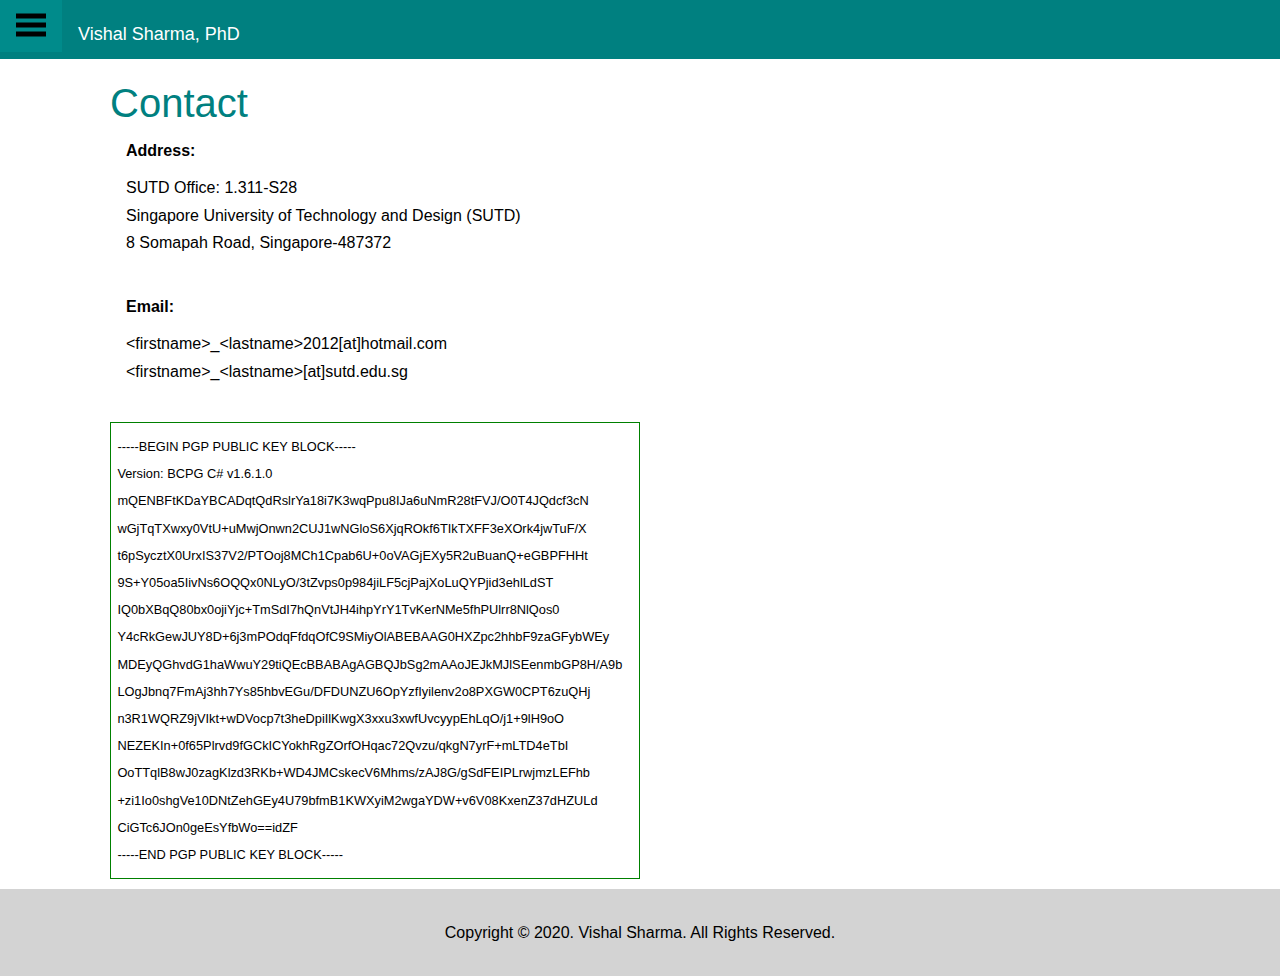
==== contact.html @ b8c451b6 "Add files via upload" ====
<!doctype html>
<html lang="en">
<head>
    <meta charset="UTF-8">
    <meta name="viewport"
          content="width=device-width, initial-scale=1.0, maximum-scale=1.0, minimum-scale=1.0">
    <meta http-equiv="X-UA-Compatible" content="ie=edge">
    <meta name="description" content="Vishal Sharma | PhD">
    <meta name="keywords" content="Vishal Sharma | PhD">
    <link rel="stylesheet" href="css/style.css">
    <link rel="stylesheet" media="screen and (max-width: 480px)" href="css/mobile.css">
    <title>Vishal Sharma | PhD</title>
    <link rel = "icon" href ="./img/toplogo.png" type = "image/x-icon"> 
</head>
    <style>


.subnav {
  float: center;
  overflow: visible;
}

.subnav .subnavbtn {
  font-size: 16px;  
  border: none;
  outline: none;
  color: white;
  padding: 23px;
  background-color: inherit;
  font-family: inherit;
  margin: 0;
}

 

.subnav-content {
  display: none;
  position: center;
  left: 0;
  background-color: teal;
  width: 100%;
  z-index: 1;
}

.subnav-content a {
  float: center;
  color: white;
  text-decoration: none;
}

.subnav-content a:hover {
  background-color: #eee;
  color: black;
}

.subnav:hover .subnav-content {
  display: block;
}
    </style>
<body>
<header>
   
   <div id="sideNavigation" class="sidenav">
       
  <!--  <a href="index.html" style="text-align: center"> <img src="./img/self.jpg" alt="self" style="border-radius: 100%; width: 100px; height: 100px; text-align: center"></a>-->
       <!--  <p class="logo"><a href="index.html">Vishal Sharma</a></p>-->
       
  <a href="javascript:void(0)" class="closebtn" onclick="closeNav()">&times;</a>
        <a href="index.html" class="current">Home</a>
        <a href="research.html">Research</a>
                <a href="teaching.html">Teaching</a>    
               <a href="publications.html">Publications</a>
                <a href="keynotes.html">Keynotes</a> 
                <a href="services.html">Services</a> 
                <a href="resources.html">Resources</a>
                <a href="contact.html">Contact</a><br>
   
<!--
      <div  id="banner" style="overflow: hidden; float: left">
          
           <div class="image-div">
             <a href="https://www.linkedin.com/in/vishal-sharma-ph-d-a1b1292a/" target="_blank"> <img src="./img/smalllinkedin.png" alt="self" style="border-radius: 100%; width: 40px; height: 40px;  text-align: center"> </a>   
       </div>
               <div class="image-div">
           <a href="https://orcid.org/0000-0001-7470-6506" target="_blank"> <img src="./img/smallorcid.png" alt="self" style="border-radius: 100%; width: 40px; height: 40px; text-align: center"></a>          
          </div>
                   <div class="image-div">
           <a href="https://scholar.google.com/citations?user=g2B3SKAAAAAJ&hl=en"  target="_blank"> <img src="./img/scholarsmall.png" alt="self"  style="border-radius: 100%; width: 40px; height: 40px; text-align: center"> </a>    <br>       
          </div>
         <div class="image-div">

             <a href="https://www.researchgate.net/profile/Vishal_Sharma27" target="_blank"> <img src="./img/smallresearchgate.png" alt="self"  style="border-radius: 200%; width: 40px; height: 40px; text-align: center"></a>            
      </div>
                       <div class="image-div">
                           <a href="https://publons.com/researcher/1433024/vishal-sharma/" target="_blank"> <img src="./img/smallpublon.png" alt="self"  style="border-radius: 100%; width: 40px; height: 40px; text-align: center"> </a>     
           </div>
              <div class="image-div">
             <a href="https://github.com/vshalsharma" target="_blank"> <img src="./img/smallgithub.png" alt="self"  style="border-radius: 100%; width: 40px; height: 40px; text-align: center"> </a>       
               </div>  
           
        </div>
  -->
        <style>
       .image-div{
  float:left;
  margin-right:10px;
  max-width: 25%;
  max-height: 25%;
}
       </style>
       
    </div>
    
 
<nav class="topnav">
  <a href="#" onclick="openNav()">
    <svg width="30" height="30" id="icoOpen">
        <path d="M0,5 30,5" stroke="#000" stroke-width="5"/>
        <path d="M0,14 30,14" stroke="#000" stroke-width="5"/>
        <path d="M0,23 30,23" stroke="#000" stroke-width="5"/>
    </svg>
        
  </a>
   
    <p><a href="index.html">Vishal Sharma, PhD</a></p>
</nav>
</header>
    
    <script>
function openNav() {
    document.getElementById("sideNavigation").style.width = "300px";
    document.getElementById("main").style.marginLeft = "300px";
}
 
function closeNav() {
    document.getElementById("sideNavigation").style.width = "0";
    document.getElementById("main").style.marginLeft = "0";
}
</script>
    
    
 <section id="about-info" class="py-1">
    <div class="container">
        <div class="info-left">
            <p class="l-heading"><span class="text-primary">Contact</span></p>
            <h4 style="text-align:justify; text-justify:auto; margin-left: 1.0em;">Address:</h4>
            <p style="text-align:justify; text-justify:auto; margin-left: 1.0em;">
                SUTD Office: 1.311-S28<br>
                Singapore University of Technology and Design (SUTD)<br>
                8 Somapah Road, Singapore-487372<br>
                <br>
              </p>
            <h4 style="text-align:justify; text-justify:auto; margin-left: 1.0em;">Email:</h4>
            <p style="text-align:justify; text-justify:auto; margin-left: 1.0em;">
                &lt;firstname&gt;_&lt;lastname&gt;2012[at]hotmail.com<br>
                 &lt;firstname&gt;_&lt;lastname&gt;[at]sutd.edu.sg<br>
                   <!-- &lt;firstname&gt;dot&lt;lastname&gt;[at]ieee.org<br>-->
                    <br>
                </p>
         <div style="border: 1px solid green; text-align: justify overflow-wrap: break-word;font-size: 100%">
                <p style="text-align:justify; margin-left: 0.5em; overflow-wrap: break-word; font-size: 80%">
             -----BEGIN PGP PUBLIC KEY BLOCK-----<br>
               Version: BCPG C# v1.6.1.0 <br>
mQENBFtKDaYBCADqtQdRslrYa18i7K3wqPpu8IJa6uNmR28tFVJ/O0T4JQdcf3cN
wGjTqTXwxy0VtU+uMwjOnwn2CUJ1wNGloS6XjqROkf6TIkTXFF3eXOrk4jwTuF/X
t6pSycztX0UrxIS37V2/PTOoj8MCh1Cpab6U+0oVAGjEXy5R2uBuanQ+eGBPFHHt
9S+Y05oa5IivNs6OQQx0NLyO/3tZvps0p984jiLF5cjPajXoLuQYPjid3ehlLdST
IQ0bXBqQ80bx0ojiYjc+TmSdI7hQnVtJH4ihpYrY1TvKerNMe5fhPUlrr8NlQos0
Y4cRkGewJUY8D+6j3mPOdqFfdqOfC9SMiyOlABEBAAG0HXZpc2hhbF9zaGFybWEy
MDEyQGhvdG1haWwuY29tiQEcBBABAgAGBQJbSg2mAAoJEJkMJlSEenmbGP8H/A9b
LOgJbnq7FmAj3hh7Ys85hbvEGu/DFDUNZU6OpYzfIyilenv2o8PXGW0CPT6zuQHj
n3R1WQRZ9jVIkt+wDVocp7t3heDpiIlKwgX3xxu3xwfUvcyypEhLqO/j1+9lH9oO
NEZEKIn+0f65Plrvd9fGCkICYokhRgZOrfOHqac72Qvzu/qkgN7yrF+mLTD4eTbI
OoTTqlB8wJ0zagKlzd3RKb+WD4JMCskecV6Mhms/zAJ8G/gSdFEIPLrwjmzLEFhb
+zi1Io0shgVe10DNtZehGEy4U79bfmB1KWXyiM2wgaYDW+v6V08KxenZ37dHZULd
CiGTc6JOn0geEsYfbWo==idZF
<br>
               -----END PGP PUBLIC KEY BLOCK-----<br>
               </p>
            </div>  
        </div>
        
        <div class="info-right">
            <div class="container">

                 
            
                 <div class="mapouter" style="text-align: center "><div class="gmap_canvas"><iframe width="450" height="300" id="gmap_canvas" src="https://maps.google.com/maps?q=SUTD&t=&z=13&ie=UTF8&iwloc=&output=embed" frameborder="0" scrolling="no" marginheight="0" marginwidth="0"></iframe><a href="https://www.embedgooglemap.net/en/">embed google maps</a></div><style>.mapouter{position:relative;text-align:right;height:300px;width:450px;}.gmap_canvas {overflow:hidden;background:none!important;height:300px;width:450px;}</style></div>
           
            </div>     
            
        </div>
        
        
    </div>
</section>
 
 
 
  
    
<footer id="main-footer" style="width: 100%; bottom: 0; left: 0">
    <p> Copyright &copy; 2020. Vishal Sharma. All Rights Reserved.</p>
</footer>
</body>
</html>
---- css/style.css ----
/* reset */
* {
    margin: 0;
    padding: 0;
    box-sizing: border-box;
}

/* Main Styling*/

html,body{
    font-family: "Segoe UI", Tahoma, Geneva, Verdana, sans-serif;
    line-height: 1.7em;
}
a {
    color: #333;
    text-decoration: none;
}

h1, h2, h3 {
    padding-bottom: 20px;
}

p {
    margin: 10px 0;
}
/* Utility Classes*/
.container {
    
    margin: auto;
    max-width: 1100px;
    overflow: auto;
    padding: 0 20px;
}
.text-primary {
    color: Teal;
}
.lead {
    font-size: 20px;
}
.btn {
    display: inline-block;
    font-size: 20px;
    color: #fff;
    background: #333;
    padding: 13px 20px;
    border: none;
    cursor: pointer;
}
.btn:hover {
    background: #f7c08a;
    color: #333333;
}
.btn-light {
    background: #f4f4f4;
    color: #333333;
}

.bg-dark {
    background: #333333;
    color: #ffffff;
}
.bg-light {
    background: #f4f4f4;
    color: #333333;
}
.bg-primary {
    background: white;
    color: #333333;
    padding: 5px;
}
.clr {
    clear: both;
}
.l-heading {
    font-size: 40px;
    line-height: 1.2;
}

/* Padding*/
.py-1{
    padding: 10px 0;
}
.py-2 {
    padding: 20px 0;
}
.py-3 {
    padding: 30px 0;
}

/* Navbar*/
#navbar {
    background: teal;
    color: #fff;
    overflow: auto;
}
#navbar a {
    color: #ffffff;

}
#navbar h1 {
    float: left;
    padding-top: 20px;
}
#navbar ul {
    list-style: none;
    float: right;
}
#navbar ul li {
    float: left;
}
#navbar ul li a {
    display: block;
    padding: 20px;
    text-align: center;
}
#navbar ul li a:hover,
#navbar ul li a.current{
    background: darkcyan;
    color: white;
}

/* Showcase*/
#showcase {
    background: url('../img/showcase.jpg') no-repeat
    center center/cover;
    height: 600px;
}
#showcase .showcase-content {
    color: #fff;
    text-align: center;
    padding-top: 170px;
}
#showcase .showcase-content h1{
    font-size: 60px;
    line-height: 1.2em;
}
#showcase .showcase-content p {
    padding-bottom: 20px;
    line-height: 1.7em;
}

/* Home Info*/
#home_info {
    height: 450px;
}
#home_info .info-img {
    float: left;
    width: 50%;
    background: url("../img/photo-1.jpg") no-repeat;
    min-height: 100%;
}
#home_info .info-content {
    float: right;
    width: 50%;
    height: 100%;
    text-align: center;
    padding: 50px 30px;
    overflow: hidden;
}
#home_info .info-content p {
    padding-bottom: 30px;
}

/* Features */
.box {
    float: left;
    width: 33.3%;
    padding: 50px;
    text-align: center;
}
.box i {
    margin-bottom: 10px;
}

/* About Info*/
#about-info .info-right{
    float: right;
    width: 50%;
    min-height: 100%;
}
#about-info .info-right img {
    display: block;
    margin: auto;
    width: 30%;
    border-radius: 50%;
}

#about-info .info-left {
    float: left;
    width: 50%;
    min-height: 100%;
}
 #about-info .info-left img {
    display: block;
    margin: auto;
    width: 30%;
    border-radius: 50%;
}
#about-info .info-rightadjust{
    float: right;
    width: 50%;
    min-height: 100%;
}
#about-info .info-rightadjust img {
    display: block;
    margin: auto;
    width: 20%;   
    border-radius: 1%;
}
#about-info .info-leftadjust{
    float: left;
    width: 50%;
    min-height: 100%;
}
#about-info .info-leftadjust img {
    display: block;
    margin: auto;
    width: 20%;   
    border-radius: 1%;
}
/* Testimonial*/
#testimonials{
    height: 80%; 
    padding-top: 100px;
     
}
#testimonials h2 {
    color: #ffffff;
    text-align: center;
    padding-bottom: 40px;
}
#testimonials .testimonial{
    padding: 10px;
    margin-bottom: 40px;
    border-radius: 1px;
    opacity: 0.9;
}
#testimonials .testimonial img{
    width: 100px;
    float: left;
    vertical-align: middle;
    margin-right: 10px;
    border-radius: 10%;
}


/* Contact Form*/

#contact-form .form-group {
    margin-bottom: 20px;
}
#contact-form label {
    display: block;
    margin-bottom: 5px;
}
#contact-form input, #contact-form textarea {
    width: 100%;
    padding: 10px;
    border: 1px #dddddd solid;
}
#contact-form textarea {
    height: 200px;
}
#contact-form input:focus,
#contact-form textarea:focus {
    outline: none;
    border-color: #f7c08a;
}

 /* Footer*/

#main-footer {
    text-align: center;
    background: lightgrey;
    color: black;
    padding: 20px;
}


/* The side navigation menu */
.sidenav {
    height: 100%; /* 100% Full-height */
    width: 0; /* 0 width - change this with JavaScript */
    position: fixed; /* Stay in place */
    z-index: 1; /* Stay on top */
    top: 0;
    left: 0;
    background-color: teal; /* Black*/
    overflow-x: hidden; /* Disable horizontal scroll */
    padding-top: 60px; /* Place content 60px from the top */
    transition: 0.5s; /* 0.5 second transition effect to slide in the sidenav */
}
 
/* The navigation menu links */
.sidenav a {
    padding: 8px 8px 8px 32px;
    text-decoration: none;
    font-size: 25px;
    color: white;
    display: flex;
    transition: 0.1s
    
}
 
/* When you mouse over the navigation links, change their color */
.sidenav a:hover, .offcanvas a:focus{
    color: black;
}
 
/* Position and style the close button (top right corner) */
.sidenav .closebtn {
    position: absolute;
    top: 0;
    right: 25px;
    font-size: 36px;
    margin-left: 50px;
}
 
/* Style page content - use this if you want to push the page content to the right when you open the side navigation */
#main {
    transition: margin-left .0s;
    padding: 20px;
    overflow:hidden;
    width:100%;
}
body {
  overflow-x: hidden;
}
 
/* Add a black background color to the top navigation */
.topnav {
    background-color: teal;
    overflow: hidden;
}
 
/* Style the links inside the navigation bar */
.topnav a {
    float: left;
    display:flex;
    color: white;
    text-align: center;
    padding: 11px 16px;
    text-decoration: none;
    font-size: 18px;
    vertical-align: center;
    
}
 .topnav b {
    float: left;
    display:flex;
    color: white;
    text-align: center;
    padding: 11px 16px;
    text-decoration: none;
    font-size: 16px;
}
/* Change the color of links on hover */
.topnav a:hover {
    background-color: darkcyan;
    color: white;
    
}
 
/* Add a color to the active/current link */
.topnav a.active {
    background-color: darkcyan;
    color: black;
}

.topnav b:hover {
    color: white;
    
}
 
/* Add a color to the active/current link */
.topnav b.active {
     
    color: black;
}
 
/* On smaller screens, where height is less than 450px, change the style of the sidenav (less padding and a smaller font size) */
@media screen and (max-height: 300px) {
    .sidenav {padding-top: 15px;}
    .sidenav a {font-size: 18px;}
}
 
a svg{
  transition:all .5s ease;
 
  &:hover{
    #transform:rotate(180deg);
  }
}
 
#ico{
  display: none;
}
 
.menu{
  background: teal;
  display: flex;
  padding: 5px;
  width: 320px;
  @include border-radius(5px);
 
  #transition: all 0.5s ease;
 
  a{
    display: block;
    color: black;
    text-align: center;
    padding: 10px 2px;
    margin: 3px 0;
    text-decoration: none;
    background: teal;
 
    &:nth-child(1){
      margin-top: 0;
      @include border-radius(3px 3px 0 0 );
    }
    &:nth-child(5){
      margin-bottom: 0;
      @include border-radius(0 0 3px 3px);
    }
 
    &:hover{
      background: teal;
    }
  }
}
---- css/mobile.css ----
#navbar .logo {
    float: none;
    text-align: center;
}
#navbar ul, #navbar ul li {
    float: none;
    text-align: center;
}
#navbar ul li a {
    padding: 5px;
    border-bottom: #444444 dotted 1px;
}
/* Showcases*/
#showcase {
  height: 100%;
}
#showcase .showcase-content {
    padding-top: 170px;
    padding-bottom: 30px;
}
/* Home Info*/
#home_info {
    height: 550px;
}
#home_info .info-img {
    display: none;
}
#home_info .info-content {
    float: none;
    width: 100%;
}
/* Boxes */
.box {
    float: none;
    width: 100%;
}
/* About Info*/
#about-info .info-right,
#about-info .info-left {
    float: none;
    width: 100%;
}
#about-info .info-left {
   margin-top: 30px;
}
.l-heading {
    text-align: center;
}
#contact-info .box {
    border-bottom: #444444 dotted 1px;
}
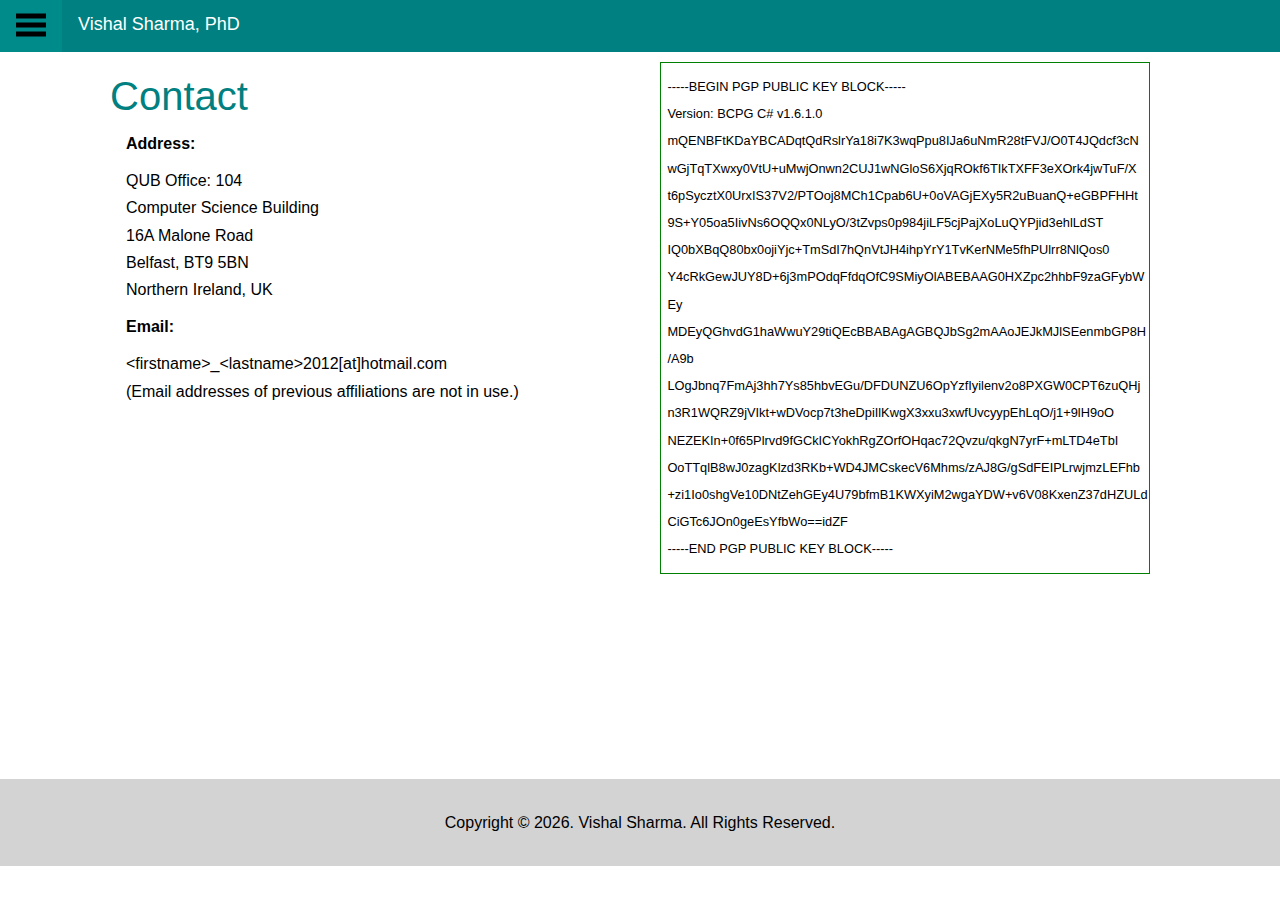
==== commit 3a805073: "Update contact.html" ====
--- a/contact.html
+++ b/contact.html
@@ -68,11 +68,12 @@
   <a href="javascript:void(0)" class="closebtn" onclick="closeNav()">&times;</a>
         <a href="index.html" class="current">Home</a>
         <a href="research.html">Research</a>
-                <a href="teaching.html">Teaching</a>    
+              <a href="teaching.html">Teaching</a>    
                <a href="publications.html">Publications</a>
                 <a href="keynotes.html">Keynotes</a> 
                 <a href="services.html">Services</a> 
                 <a href="resources.html">Resources</a>
+                <a href="people.html">People</a>
                 <a href="contact.html">Contact</a><br>
    
 <!--
@@ -122,7 +123,7 @@
         
   </a>
    
-    <p><a href="index.html">Vishal Sharma, PhD</a></p>
+    <a href="index.html">Vishal Sharma, PhD</a>
 </nav>
 </header>
     
@@ -145,18 +146,34 @@
             <p class="l-heading"><span class="text-primary">Contact</span></p>
             <h4 style="text-align:justify; text-justify:auto; margin-left: 1.0em;">Address:</h4>
             <p style="text-align:justify; text-justify:auto; margin-left: 1.0em;">
-                SUTD Office: 1.311-S28<br>
-                Singapore University of Technology and Design (SUTD)<br>
-                8 Somapah Road, Singapore-487372<br>
+                QUB Office: 104<br>
+                Computer Science Building <br>
+                16A Malone Road<br>
+                Belfast, BT9 5BN<br>
+                Northern Ireland, UK
                 <br>
               </p>
             <h4 style="text-align:justify; text-justify:auto; margin-left: 1.0em;">Email:</h4>
             <p style="text-align:justify; text-justify:auto; margin-left: 1.0em;">
                 &lt;firstname&gt;_&lt;lastname&gt;2012[at]hotmail.com<br>
-                 &lt;firstname&gt;_&lt;lastname&gt;[at]sutd.edu.sg<br>
+     
+                (Email addresses of previous affiliations are not in use.)<br>
                    <!-- &lt;firstname&gt;dot&lt;lastname&gt;[at]ieee.org<br>-->
-                    <br>
+                   
                 </p>
+            <p></p>
+              <div class="mapouter" style="text-align: center "><div class="gmap_canvas"><iframe width="450" height="300" id="gmap_canvas" src="https://www.google.com/maps/embed?pb=!1m16!1m12!1m3!1d2312.188623892509!2d-5.93804068454671!3d54.58305038025675!2m3!1f0!2f0!3f0!3m2!1i1024!2i768!4f13.1!2m1!1sComputer%20Science%20Building%2016A%20Malone%20Road%20Belfast%20BT9%205BN!5e0!3m2!1sen!2suk!4v1599392541949!5m2!1sen!2suk" frameborder="0" scrolling="no" marginheight="0" marginwidth="0"></iframe><a href="https://www.embedgooglemap.net/en/">embed google maps</a></div><style>.mapouter{position:relative;text-align:right;height:300px;width:450px;}.gmap_canvas {overflow:hidden;background:none!important;height:300px;width:450px;}</style></div>
+           
+          <br>
+            <br>
+            
+        </div>
+        
+        <div class="info-right">
+            <div class="container">
+
+                 
+        
          <div style="border: 1px solid green; text-align: justify overflow-wrap: break-word;font-size: 100%">
                 <p style="text-align:justify; margin-left: 0.5em; overflow-wrap: break-word; font-size: 80%">
              -----BEGIN PGP PUBLIC KEY BLOCK-----<br>
@@ -177,21 +194,12 @@
 <br>
                -----END PGP PUBLIC KEY BLOCK-----<br>
                </p>
-            </div>  
-        </div>
-        
-        <div class="info-right">
-            <div class="container">
-
-                 
-            
-                 <div class="mapouter" style="text-align: center "><div class="gmap_canvas"><iframe width="450" height="300" id="gmap_canvas" src="https://maps.google.com/maps?q=SUTD&t=&z=13&ie=UTF8&iwloc=&output=embed" frameborder="0" scrolling="no" marginheight="0" marginwidth="0"></iframe><a href="https://www.embedgooglemap.net/en/">embed google maps</a></div><style>.mapouter{position:relative;text-align:right;height:300px;width:450px;}.gmap_canvas {overflow:hidden;background:none!important;height:300px;width:450px;}</style></div>
-           
+            </div>    
+               
             </div>     
             
         </div>
-        
-        
+         
     </div>
 </section>
  
@@ -200,7 +208,7 @@
   
     
 <footer id="main-footer" style="width: 100%; bottom: 0; left: 0">
-    <p> Copyright &copy; 2020. Vishal Sharma. All Rights Reserved.</p>
+    <p> Copyright &copy; <script type="text/javascript">document.write( new Date().getFullYear() );</script>. Vishal Sharma. All Rights Reserved.</p>
 </footer>
 </body>
 </html>
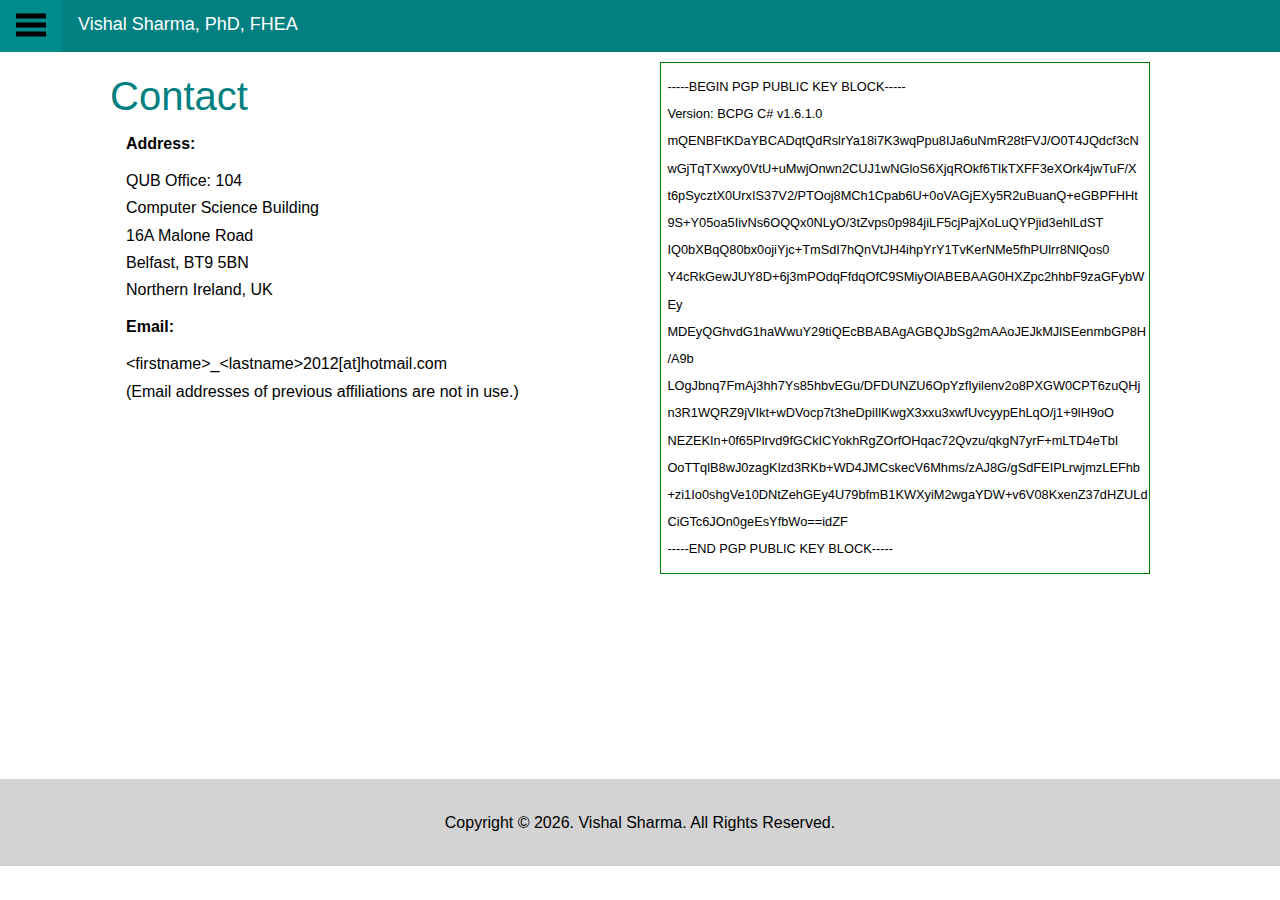
==== commit ed9b1417: "Update contact.html" ====
--- a/contact.html
+++ b/contact.html
@@ -123,7 +123,7 @@
         
   </a>
    
-    <a href="index.html">Vishal Sharma, PhD</a>
+    <a href="index.html">Vishal Sharma, PhD, FHEA</a>
 </nav>
 </header>
     
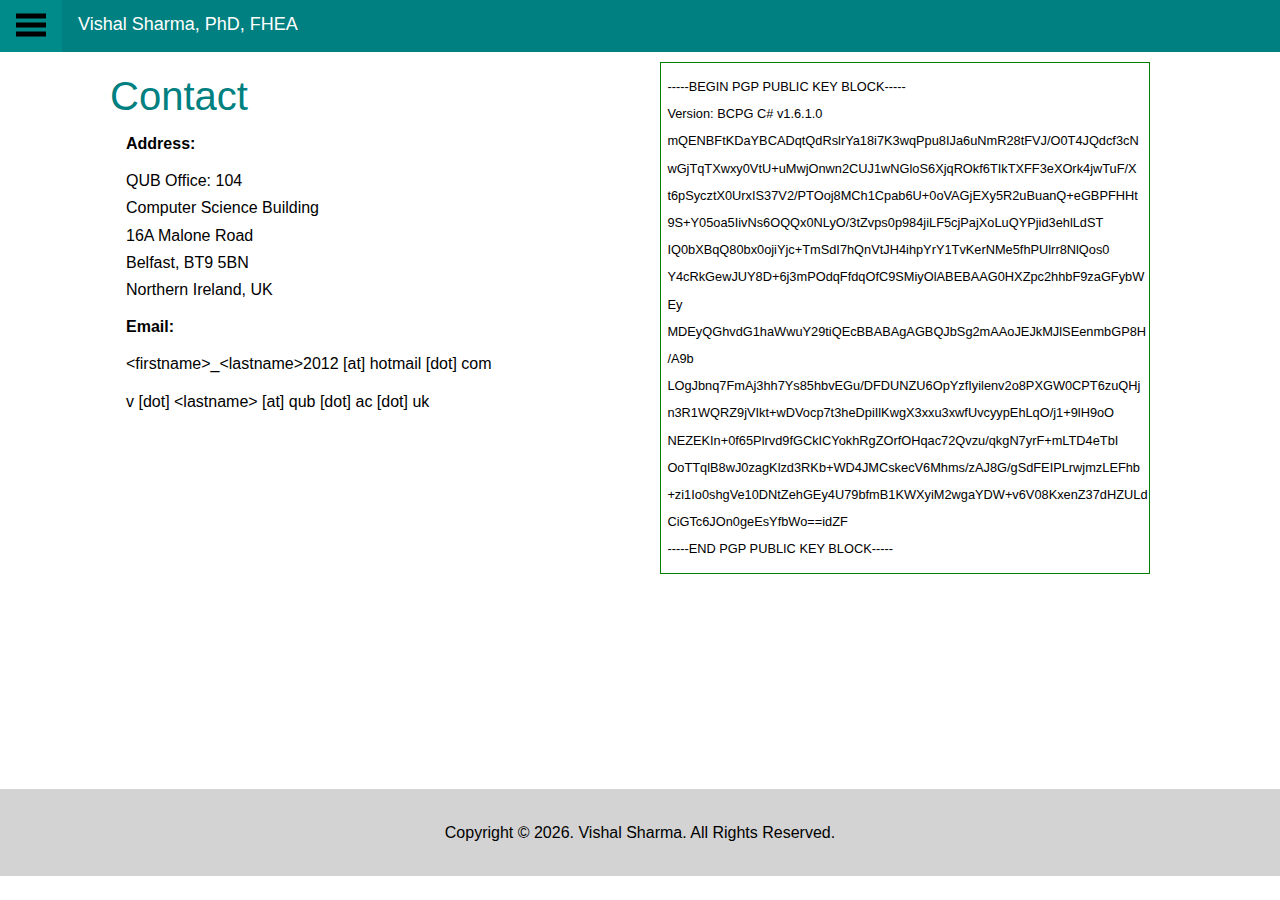
==== commit 84612072: "Add files via upload" ====
--- a/contact.html
+++ b/contact.html
@@ -70,7 +70,7 @@
         <a href="research.html">Research</a>
               <a href="teaching.html">Teaching</a>    
                <a href="publications.html">Publications</a>
-                <a href="keynotes.html">Keynotes</a> 
+                <a href="outreach.html">Outreach</a> 
                 <a href="services.html">Services</a> 
                 <a href="resources.html">Resources</a>
                 <a href="people.html">People</a>
@@ -155,9 +155,10 @@
               </p>
             <h4 style="text-align:justify; text-justify:auto; margin-left: 1.0em;">Email:</h4>
             <p style="text-align:justify; text-justify:auto; margin-left: 1.0em;">
-                &lt;firstname&gt;_&lt;lastname&gt;2012[at]hotmail.com<br>
-     
-                (Email addresses of previous affiliations are not in use.)<br>
+                &lt;firstname&gt;_&lt;lastname&gt;2012 [at] hotmail [dot] com<br>
+                <p style="text-align:justify; text-justify:auto; margin-left: 1.0em;">
+               v [dot] &lt;lastname&gt; [at] qub [dot] ac [dot] uk<br>
+                
                    <!-- &lt;firstname&gt;dot&lt;lastname&gt;[at]ieee.org<br>-->
                    
                 </p>
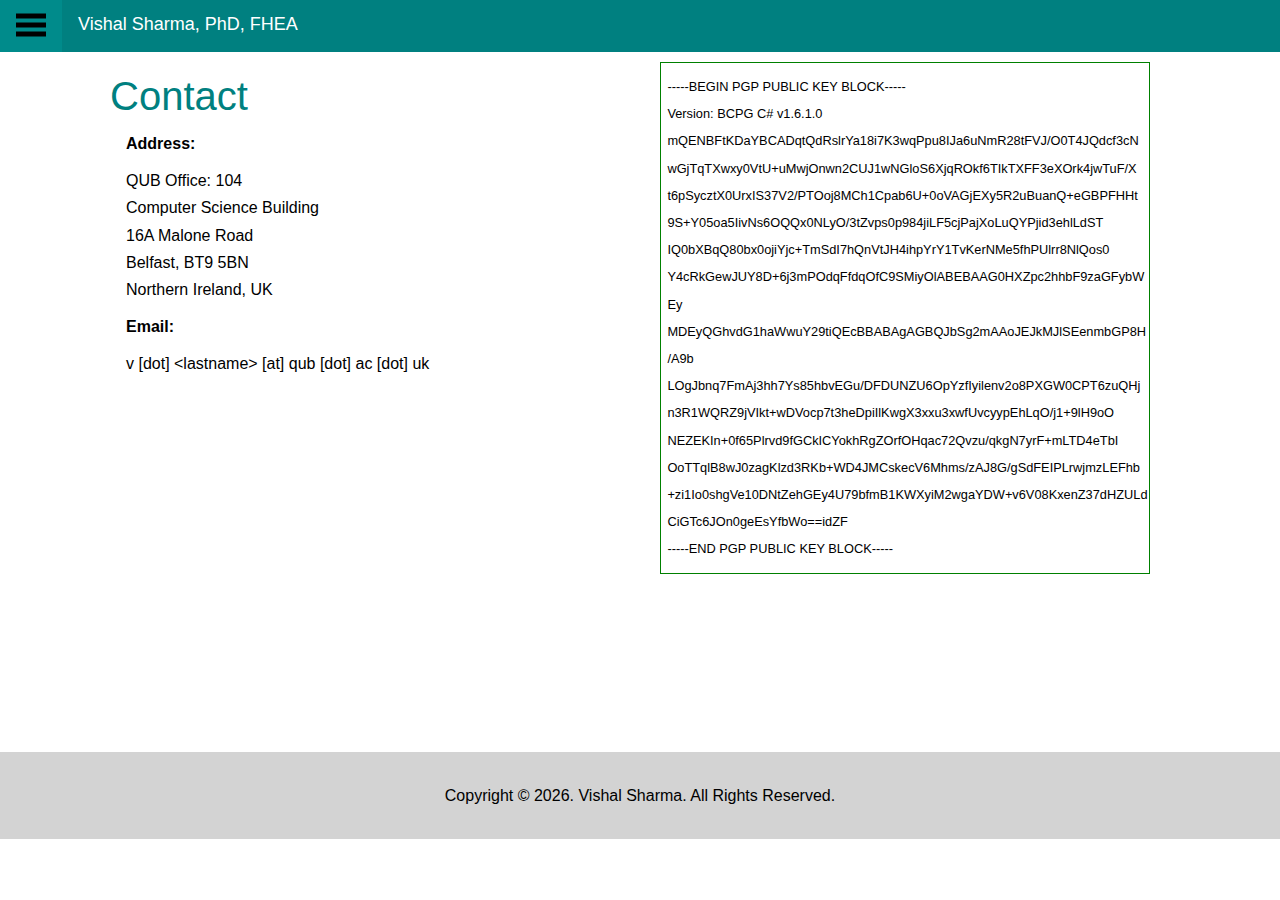
==== commit 8afa30b7: "Update contact.html" ====
--- a/contact.html
+++ b/contact.html
@@ -154,8 +154,6 @@
                 <br>
               </p>
             <h4 style="text-align:justify; text-justify:auto; margin-left: 1.0em;">Email:</h4>
-            <p style="text-align:justify; text-justify:auto; margin-left: 1.0em;">
-                &lt;firstname&gt;_&lt;lastname&gt;2012 [at] hotmail [dot] com<br>
                 <p style="text-align:justify; text-justify:auto; margin-left: 1.0em;">
                v [dot] &lt;lastname&gt; [at] qub [dot] ac [dot] uk<br>
                 
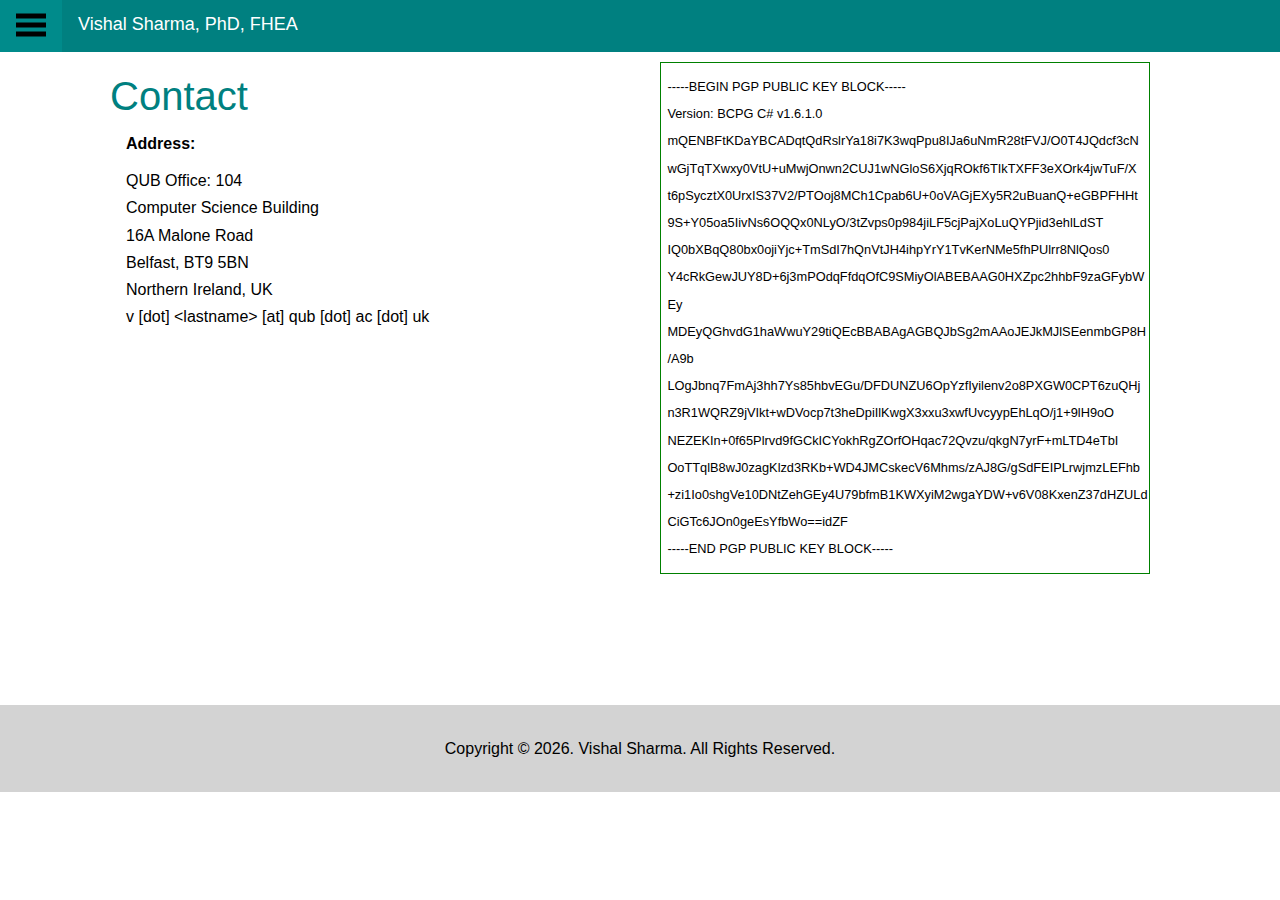
==== commit 2cb273ee: "Update contact.html" ====
--- a/contact.html
+++ b/contact.html
@@ -150,13 +150,11 @@
                 Computer Science Building <br>
                 16A Malone Road<br>
                 Belfast, BT9 5BN<br>
-                Northern Ireland, UK
-                <br>
+                Northern Ireland, UK <br>
+                 v [dot] &lt;lastname&gt; [at] qub [dot] ac [dot] uk<br>
+              
               </p>
-            <h4 style="text-align:justify; text-justify:auto; margin-left: 1.0em;">Email:</h4>
-                <p style="text-align:justify; text-justify:auto; margin-left: 1.0em;">
-               v [dot] &lt;lastname&gt; [at] qub [dot] ac [dot] uk<br>
-                
+               
                    <!-- &lt;firstname&gt;dot&lt;lastname&gt;[at]ieee.org<br>-->
                    
                 </p>
